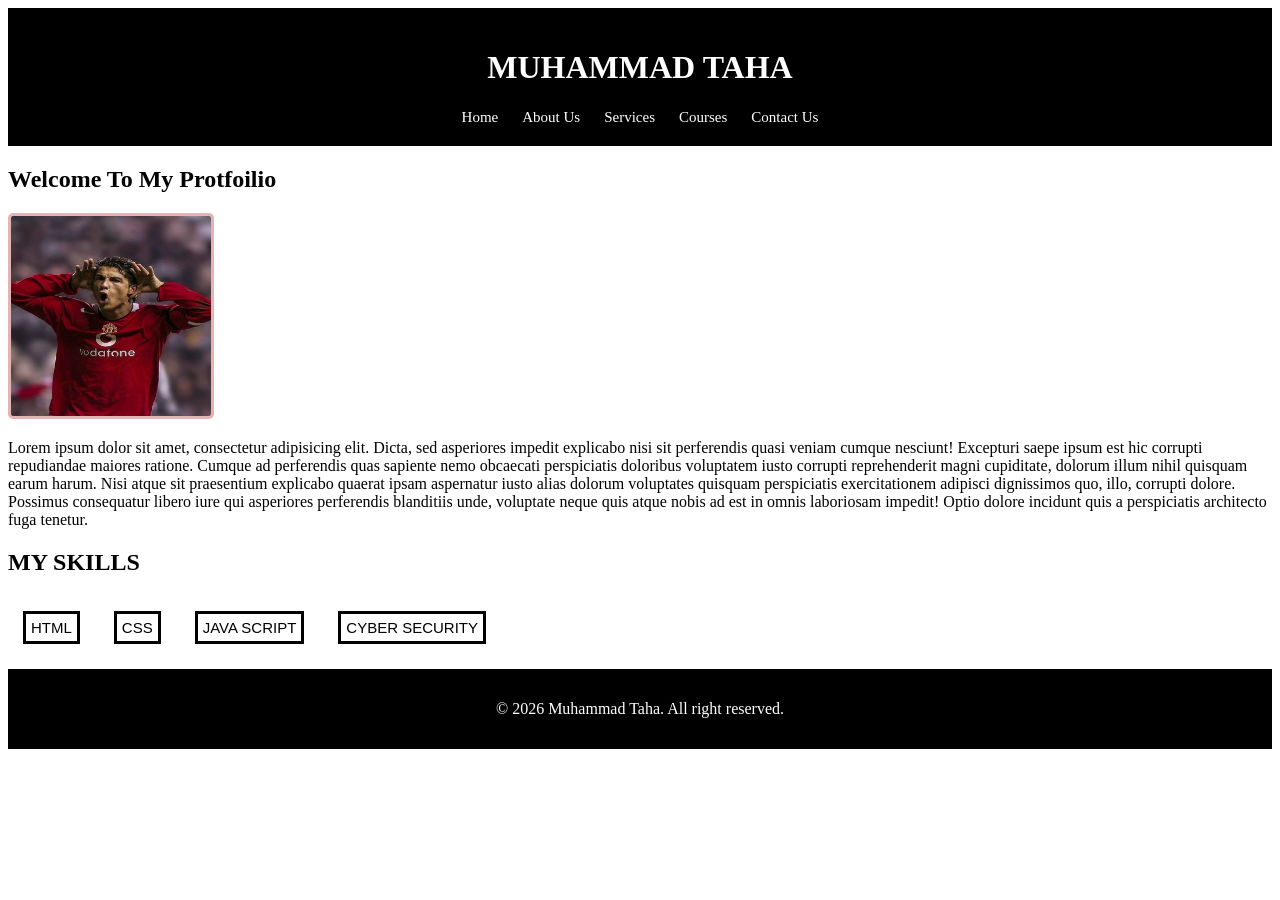
==== index.html @ f81a133f "Update and rename home.html to index.html" ====
<!DOCTYPE html>
<html lang="en">
<head>
    
    <title>Document</title>
    <link rel="stylesheet" href="style.css">
</head>
<body>
<header>
    <h1>MUHAMMAD TAHA</h1>
   <nav>
    <a href="index.html">Home</a>
    <a href="about.html">About Us</a>
    <a href="service..html">Services</a>
    <a href="course.html">Courses</a>
    <a href="contact.html">Contact Us</a>
    </nav>
</header>
<div class="section">
     <h2>Welcome To My Protfoilio</h2>
     <img src="cr72008.jpg">
     <p>Lorem ipsum dolor sit amet, consectetur adipisicing elit. Dicta, sed asperiores impedit explicabo nisi sit perferendis quasi veniam cumque nesciunt! Excepturi saepe ipsum est hic corrupti repudiandae maiores ratione. Cumque ad perferendis quas sapiente nemo obcaecati perspiciatis doloribus voluptatem iusto corrupti reprehenderit magni cupiditate, dolorum illum nihil quisquam earum harum. Nisi atque sit praesentium explicabo quaerat ipsam aspernatur iusto alias dolorum voluptates quisquam perspiciatis exercitationem adipisci dignissimos quo, illo, corrupti dolore. Possimus consequatur libero iure qui asperiores perferendis blanditiis unde, voluptate neque quis atque nobis ad est in omnis laboriosam impedit! Optio dolore incidunt quis a perspiciatis architecto fuga tenetur.</p>
     <div class="section">
        <h2>MY SKILLS</h2>
        <button>HTML</button>
        <button>CSS</button>
        <button>JAVA SCRIPT</button>
        <button>CYBER SECURITY</button>
        
     </div>
     <footer>
        <p>&copy; 2026 Muhammad Taha. All right reserved. </p>
     </footer>
</div>

    
</body>
</html>
---- style.css ----
header{
    background-color: rgb(0, 0, 0);
    color: rgb(255, 255, 255);
    text-align: center;
    padding: 20px;
}
nav a{
    color: white;
    text-decoration: none;
    font-size: 15px;
    padding: 10px;

}
nav a:hover{
    color: yellow;
}
img{
    height: 200px;
    width: 200px;
    border-radius: 5px;
    border: solid rgb(228, 180, 180);
}
button{
    border: solid black;
    font-size: 15px;
    margin: 15px;
    background-color: white;
    padding: 5px;
}
footer{
    background-color: black;
    color: white;
    padding: 15px;
    margin-top: 10px;
    text-align: center;
}
.section2{
    border: 1px solid black;
    background-color: rgb(168, 167, 167);
    margin: 15px;
    padding-top: 10px;
    padding-bottom: 10px;
    padding-left: 10px;
}
.section4{
    border: 1px solid black;
    background-color: rgb(166, 161, 161);
    padding: 10px;
    margin: 15px;   
}
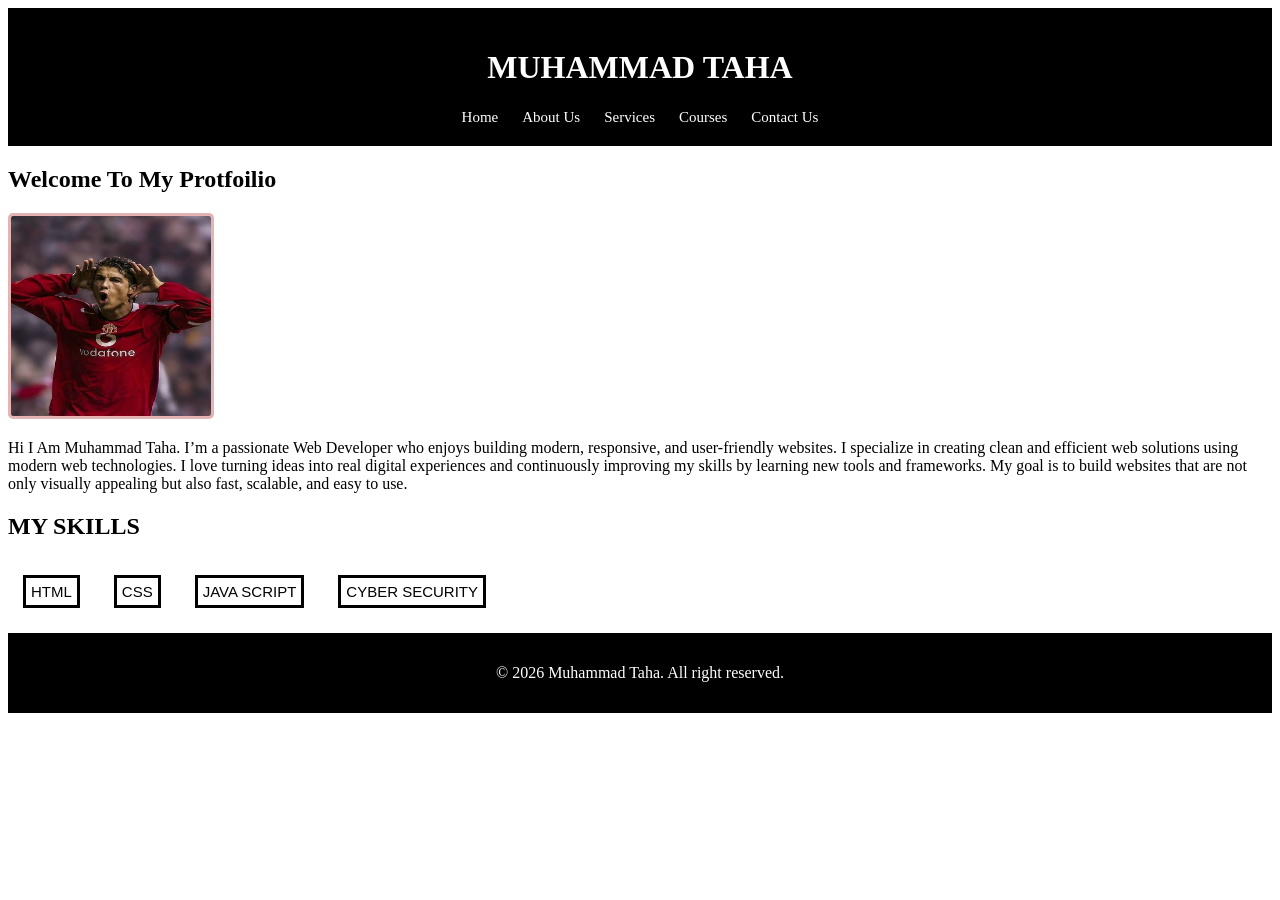
==== commit caf0407c: "Update index.html" ====
--- a/index.html
+++ b/index.html
@@ -19,7 +19,9 @@
 <div class="section">
      <h2>Welcome To My Protfoilio</h2>
      <img src="cr72008.jpg">
-     <p>Lorem ipsum dolor sit amet, consectetur adipisicing elit. Dicta, sed asperiores impedit explicabo nisi sit perferendis quasi veniam cumque nesciunt! Excepturi saepe ipsum est hic corrupti repudiandae maiores ratione. Cumque ad perferendis quas sapiente nemo obcaecati perspiciatis doloribus voluptatem iusto corrupti reprehenderit magni cupiditate, dolorum illum nihil quisquam earum harum. Nisi atque sit praesentium explicabo quaerat ipsam aspernatur iusto alias dolorum voluptates quisquam perspiciatis exercitationem adipisci dignissimos quo, illo, corrupti dolore. Possimus consequatur libero iure qui asperiores perferendis blanditiis unde, voluptate neque quis atque nobis ad est in omnis laboriosam impedit! Optio dolore incidunt quis a perspiciatis architecto fuga tenetur.</p>
+     <p>Hi I Am Muhammad Taha. I’m a passionate Web Developer who enjoys building modern, responsive, and user-friendly websites. I specialize in creating clean and efficient web solutions using modern web technologies.
+
+I love turning ideas into real digital experiences and continuously improving my skills by learning new tools and frameworks. My goal is to build websites that are not only visually appealing but also fast, scalable, and easy to use.</p>
      <div class="section">
         <h2>MY SKILLS</h2>
         <button>HTML</button>
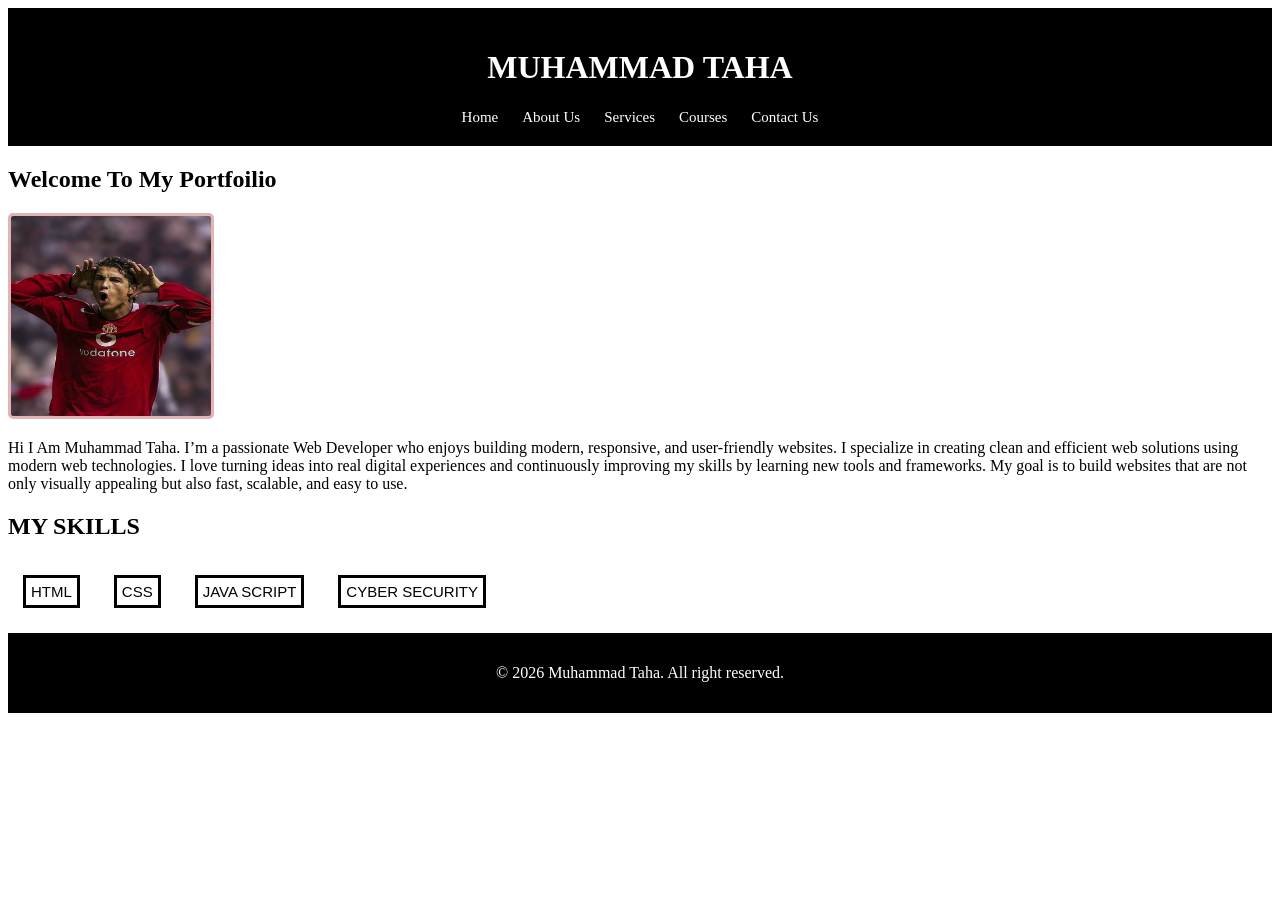
==== commit a4cc32b0: "Fix typo in portfolio heading" ====
--- a/index.html
+++ b/index.html
@@ -17,7 +17,7 @@
     </nav>
 </header>
 <div class="section">
-     <h2>Welcome To My Protfoilio</h2>
+     <h2>Welcome To My Portfoilio</h2>
      <img src="cr72008.jpg">
      <p>Hi I Am Muhammad Taha. I’m a passionate Web Developer who enjoys building modern, responsive, and user-friendly websites. I specialize in creating clean and efficient web solutions using modern web technologies.
 
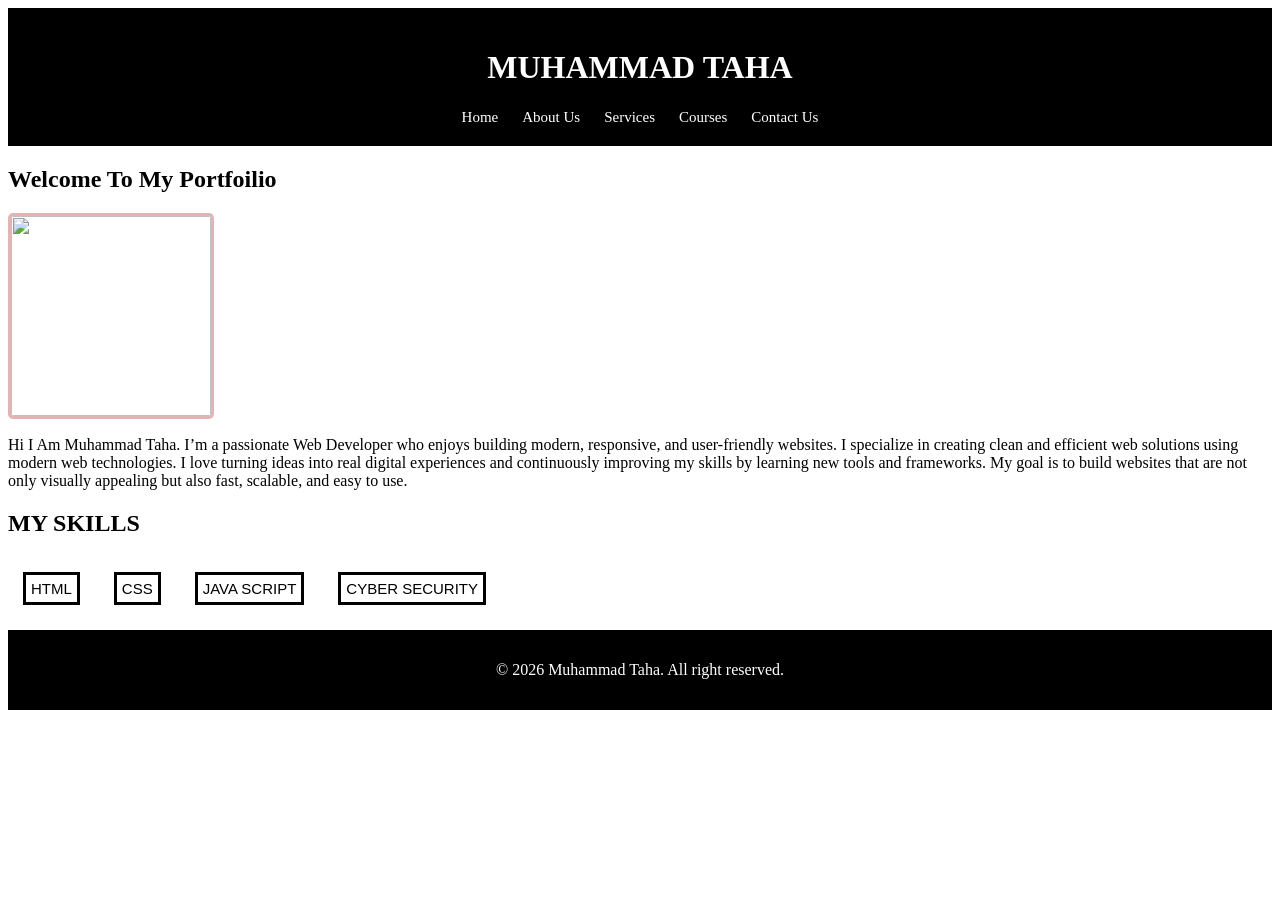
==== commit c088a776: "Update index.html" ====
--- a/index.html
+++ b/index.html
@@ -18,7 +18,7 @@
 </header>
 <div class="section">
      <h2>Welcome To My Portfoilio</h2>
-     <img src="cr72008.jpg">
+     <img src="https://www.freepik.com/free-vector/smiling-young-man-illustration_336635642.htm#fromView=keyword&page=1&position=2&uuid=a3960b4a-8d71-4865-96ea-b49af1133d4c&query=Avatar">
      <p>Hi I Am Muhammad Taha. I’m a passionate Web Developer who enjoys building modern, responsive, and user-friendly websites. I specialize in creating clean and efficient web solutions using modern web technologies.
 
 I love turning ideas into real digital experiences and continuously improving my skills by learning new tools and frameworks. My goal is to build websites that are not only visually appealing but also fast, scalable, and easy to use.</p>
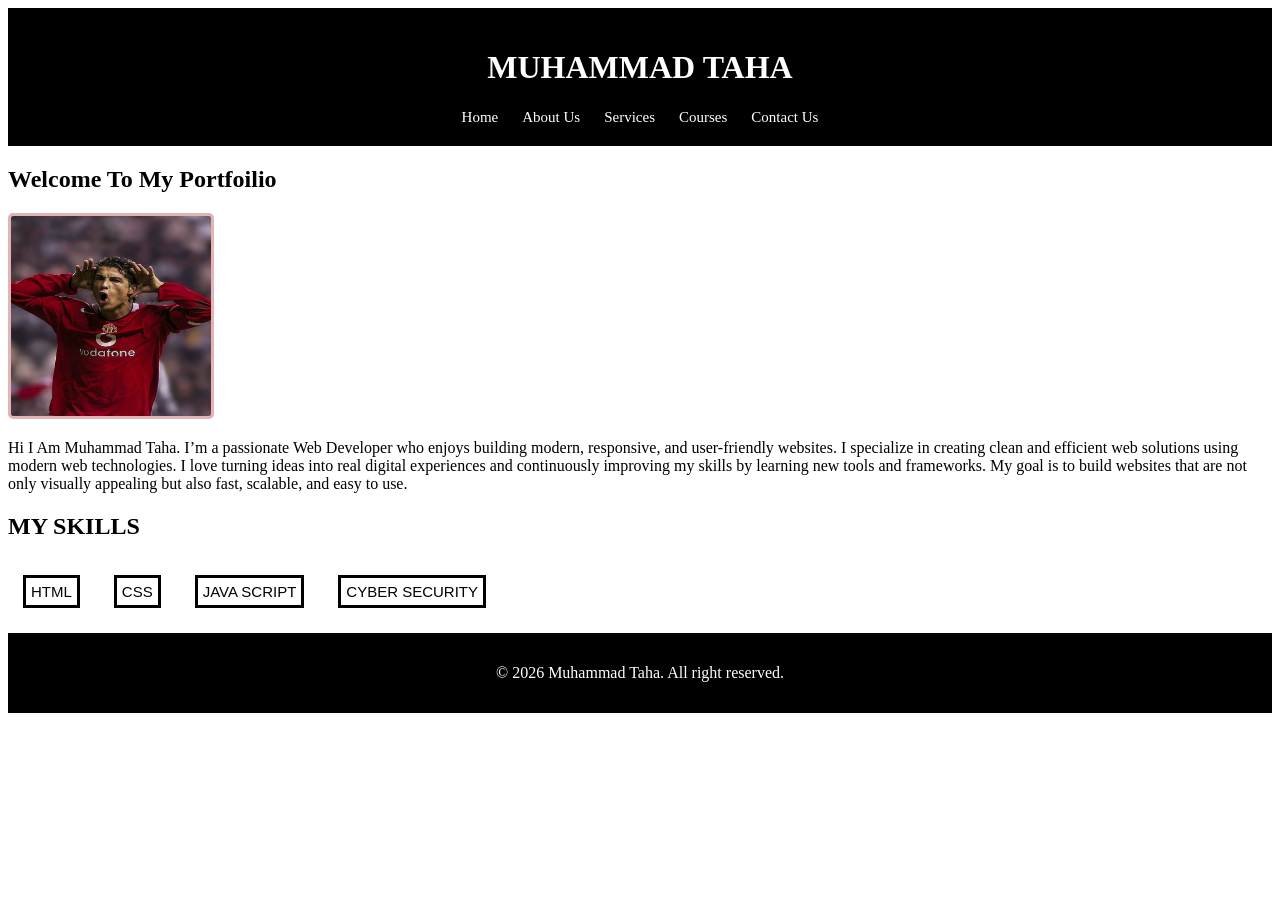
==== commit 1c9ec6e9: "Update index.html" ====
--- a/index.html
+++ b/index.html
@@ -18,7 +18,7 @@
 </header>
 <div class="section">
      <h2>Welcome To My Portfoilio</h2>
-     <img src="https://www.freepik.com/free-vector/smiling-young-man-illustration_336635642.htm#fromView=keyword&page=1&position=2&uuid=a3960b4a-8d71-4865-96ea-b49af1133d4c&query=Avatar">
+     <img src="cr72008.jpg">
      <p>Hi I Am Muhammad Taha. I’m a passionate Web Developer who enjoys building modern, responsive, and user-friendly websites. I specialize in creating clean and efficient web solutions using modern web technologies.
 
 I love turning ideas into real digital experiences and continuously improving my skills by learning new tools and frameworks. My goal is to build websites that are not only visually appealing but also fast, scalable, and easy to use.</p>
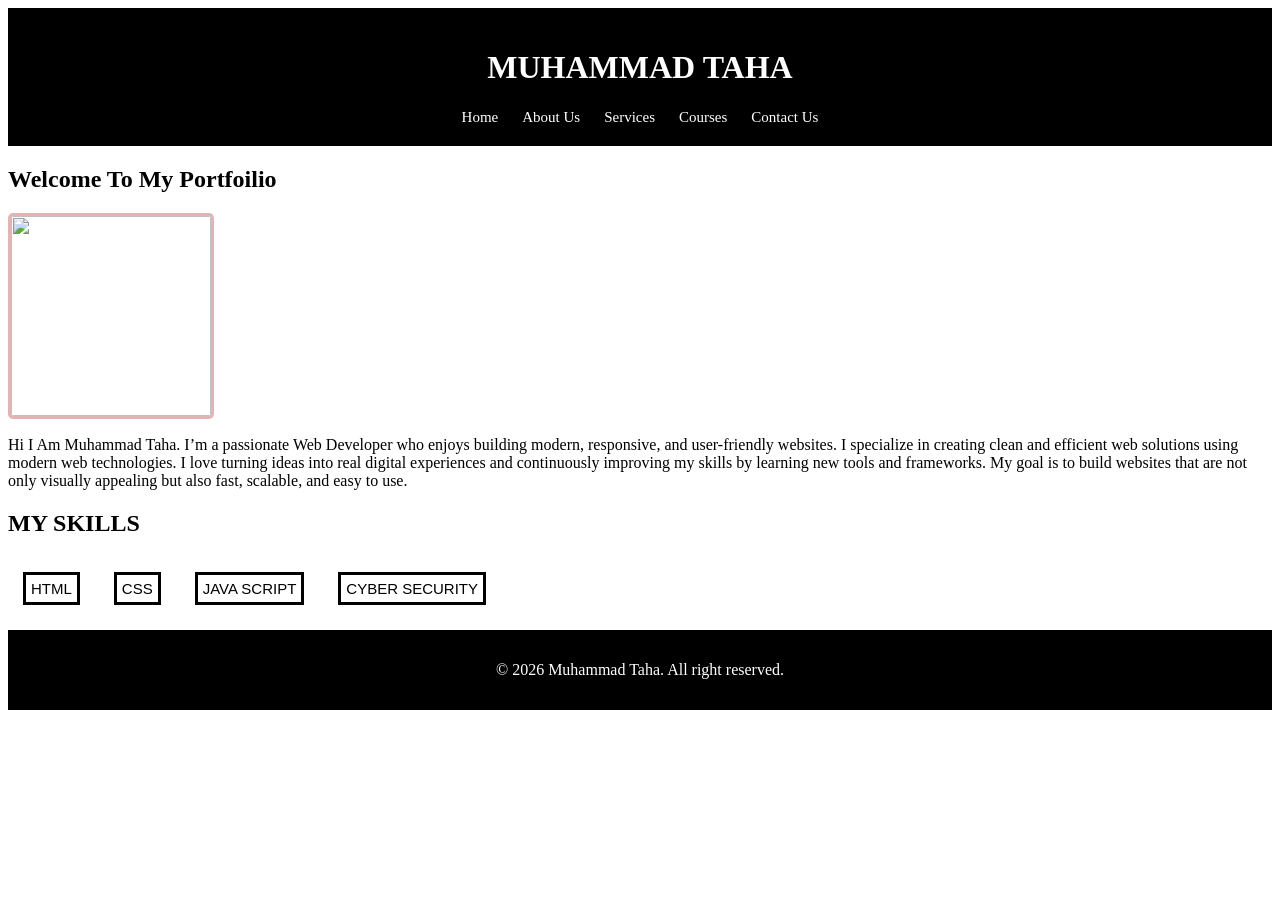
==== commit 6b0cac94: "Update index.html" ====
--- a/index.html
+++ b/index.html
@@ -18,7 +18,7 @@
 </header>
 <div class="section">
      <h2>Welcome To My Portfoilio</h2>
-     <img src="cr72008.jpg">
+     <img src="—Pngtree—user profile avatar_13369988.png">
      <p>Hi I Am Muhammad Taha. I’m a passionate Web Developer who enjoys building modern, responsive, and user-friendly websites. I specialize in creating clean and efficient web solutions using modern web technologies.
 
 I love turning ideas into real digital experiences and continuously improving my skills by learning new tools and frameworks. My goal is to build websites that are not only visually appealing but also fast, scalable, and easy to use.</p>
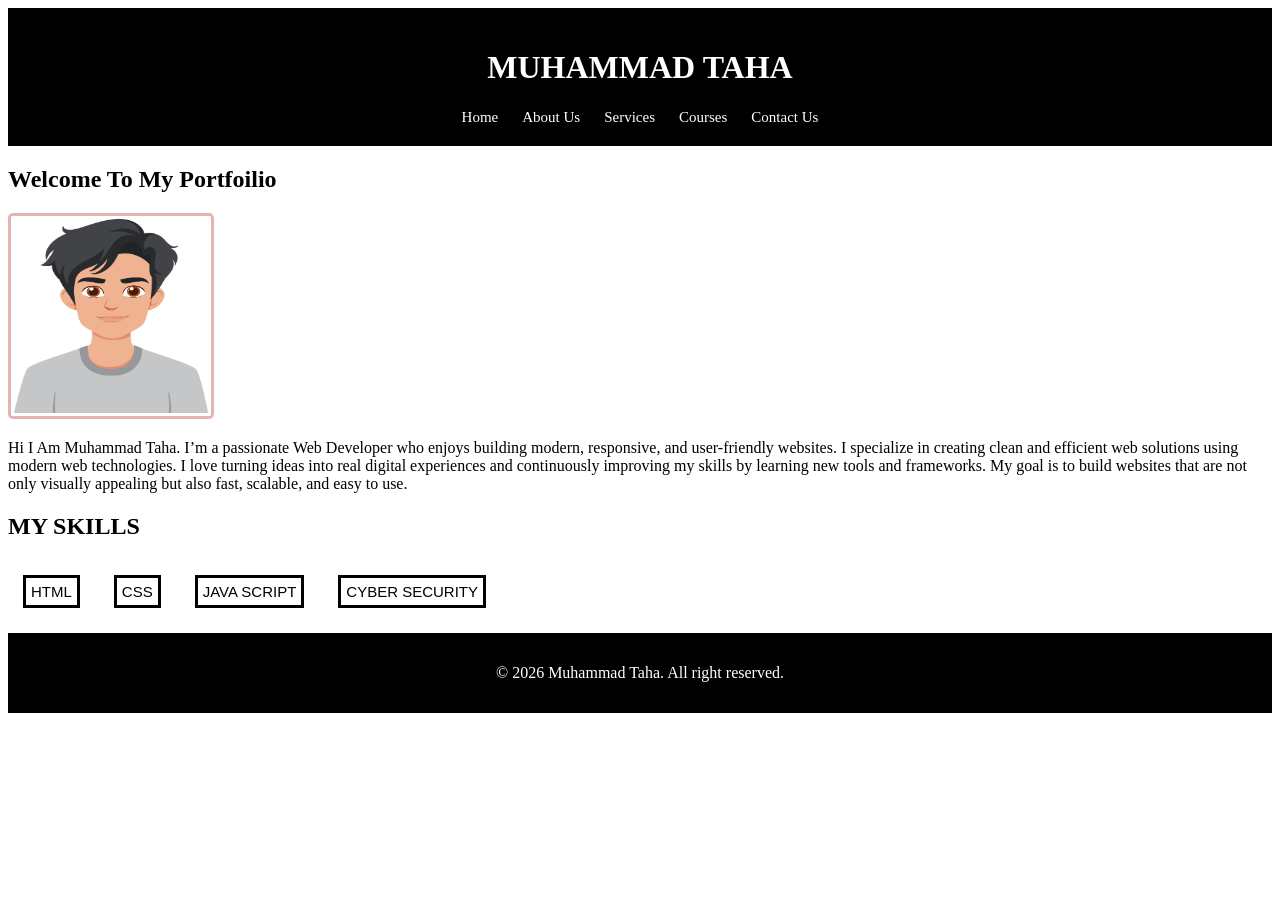
==== commit 2297026a: "Update index.html" ====
--- a/index.html
+++ b/index.html
@@ -18,7 +18,7 @@
 </header>
 <div class="section">
      <h2>Welcome To My Portfoilio</h2>
-     <img src="—Pngtree—user profile avatar_13369988.png">
+     <img src="bc9fd4bd-de9b-4555-976c-8360576c6708.jpg">
      <p>Hi I Am Muhammad Taha. I’m a passionate Web Developer who enjoys building modern, responsive, and user-friendly websites. I specialize in creating clean and efficient web solutions using modern web technologies.
 
 I love turning ideas into real digital experiences and continuously improving my skills by learning new tools and frameworks. My goal is to build websites that are not only visually appealing but also fast, scalable, and easy to use.</p>
